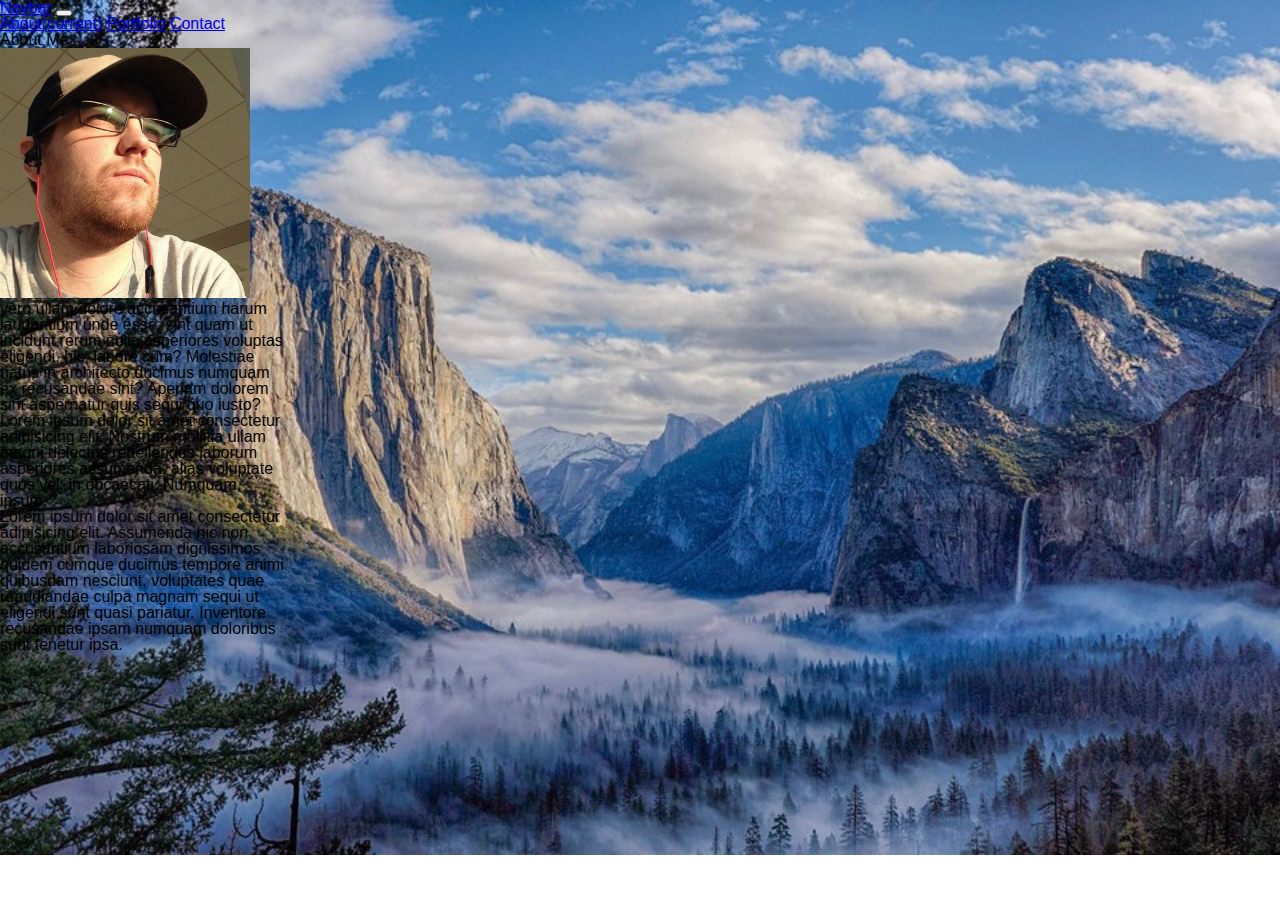
==== index.html @ d98d5298 "Created and partially styled the pages" ====
<!DOCTYPE html>
<html lang="en">

<head>
    <meta charset="UTF-8">
    <meta name="viewport" content="width=device-width, initial-scale=1.0">
    <meta http-equiv="X-UA-Compatible" content="ie=edge">
    <link rel="stylesheet" href="portfolio.html">
    <link rel="stylesheet" href="contact.html">
    <link rel="stylesheet" href="https://stackpath.bootstrapcdn.com/bootstrap/4.1.3/css/bootstrap.min.css" integrity="sha384-MCw98/SFnGE8fJT3GXwEOngsV7Zt27NXFoaoApmYm81iuXoPkFOJwJ8ERdknLPMO"
        crossorigin="anonymous">
    <link rel="stylesheet" href="assets/css/reset.css">
    <link rel="stylesheet" href="assets/css/style.css">
    <title>About</title>
</head>

<body>
    <nav class="navbar navbar-expand-lg navbar-light bg-light">
        <a class="navbar-brand" href="#">Navbar</a>
        <button class="navbar-toggler" type="button" data-toggle="collapse" data-target="#navbarNavAltMarkup"
            aria-controls="navbarNavAltMarkup" aria-expanded="false" aria-label="Toggle navigation">
            <span class="navbar-toggler-icon"></span>
        </button>
        <div class="collapse navbar-collapse" id="navbarNavAltMarkup">
            <div class="navbar-nav">
                <a class="nav-item nav-link active" href="index.html">About<span class="sr-only">(current)</span></a>
                <a class="nav-item nav-link" href="portfolio.html">Portfolio</a>
                <a class="nav-item nav-link" href="contact.html">Contact</a>
            </div>
        </div>
    </nav>

    <main>
        <section class="card" style="width: 18rem;">
            <p class="card-title">About Me</p>
            <img class="card-img-top" src="assets/images/profile.jpg" alt="Card image cap">
            <div class="card-body">
                <p class="card-text">vero ullam dolore accusantium harum laudantium unde esse, sint quam ut incidunt
                    rerum
                    nulla asperiores voluptas eligendi, hic, labore cum? Molestiae natus in architecto ducimus numquam
                    ex
                    recusandae sint? Aperiam dolorem sint aspernatur quis sequi quo iusto?</p>
                <p class="card-text">Lorem ipsum dolor sit amet consectetur adipisicing elit. Nostrum mollitia ullam
                    magni
                    delectus repellendus laborum asperiores assumenda, alias voluptate quos vel, in obcaecati. Numquam,
                    ipsum.</p>
                <p class="card-text">Lorem ipsum dolor sit amet consectetur adipisicing elit. Assumenda hic non
                    accusantium
                    laboriosam dignissimos quidem cumque ducimus tempore animi quibusdam nesciunt, voluptates quae
                    repudiandae culpa magnam sequi ut eligendi sunt quasi pariatur. Inventore recusandae ipsam numquam
                    doloribus sunt tenetur ipsa.</p>
            </div>
        </section>
    </main>
</body>

</html>
---- assets/css/style.css ----
body {
    background: url(../images/background.jpg);
    background-repeat: no-repeat;
    background-size: cover;
    font-family: 'Arial', 'Helvetica Neue', Helvetica, sans-serif;
}

.contact {
padding-top: 50px;
}
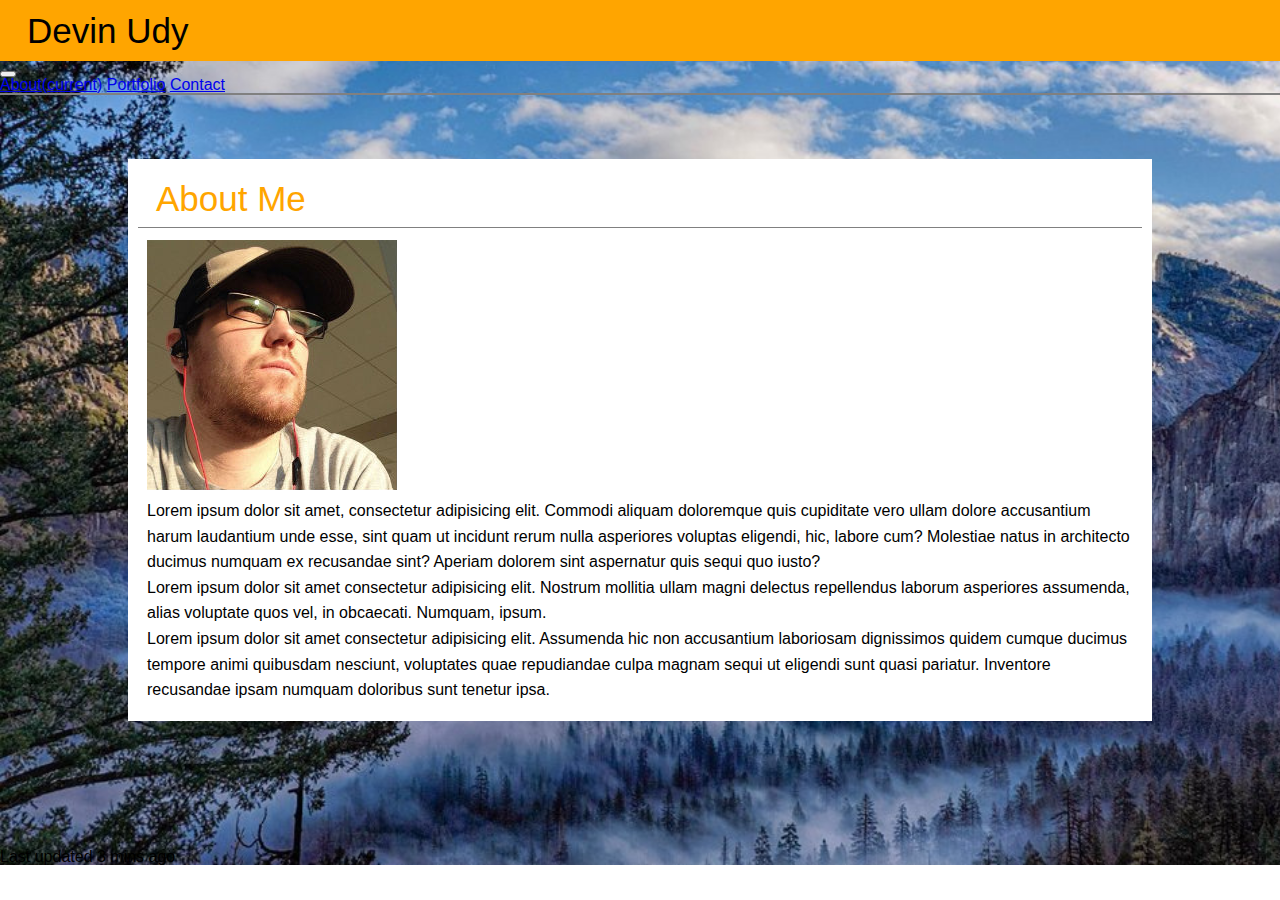
==== commit 4a65f120: "styled the navbar, restructured and styled the about page, styled portfolio page" ====
--- a/index.html
+++ b/index.html
@@ -16,7 +16,7 @@
 
 <body>
     <nav class="navbar navbar-expand-lg navbar-light bg-light">
-        <a class="navbar-brand" href="#">Navbar</a>
+        <p class="navbar-brand">Devin Udy</p>
         <button class="navbar-toggler" type="button" data-toggle="collapse" data-target="#navbarNavAltMarkup"
             aria-controls="navbarNavAltMarkup" aria-expanded="false" aria-label="Toggle navigation">
             <span class="navbar-toggler-icon"></span>
@@ -30,28 +30,49 @@
         </div>
     </nav>
 
+
+
     <main>
-        <section class="card" style="width: 18rem;">
-            <p class="card-title">About Me</p>
-            <img class="card-img-top" src="assets/images/profile.jpg" alt="Card image cap">
-            <div class="card-body">
-                <p class="card-text">vero ullam dolore accusantium harum laudantium unde esse, sint quam ut incidunt
-                    rerum
-                    nulla asperiores voluptas eligendi, hic, labore cum? Molestiae natus in architecto ducimus numquam
-                    ex
-                    recusandae sint? Aperiam dolorem sint aspernatur quis sequi quo iusto?</p>
-                <p class="card-text">Lorem ipsum dolor sit amet consectetur adipisicing elit. Nostrum mollitia ullam
-                    magni
-                    delectus repellendus laborum asperiores assumenda, alias voluptate quos vel, in obcaecati. Numquam,
-                    ipsum.</p>
-                <p class="card-text">Lorem ipsum dolor sit amet consectetur adipisicing elit. Assumenda hic non
-                    accusantium
-                    laboriosam dignissimos quidem cumque ducimus tempore animi quibusdam nesciunt, voluptates quae
-                    repudiandae culpa magnam sequi ut eligendi sunt quasi pariatur. Inventore recusandae ipsam numquam
-                    doloribus sunt tenetur ipsa.</p>
+        <div class="container">
+            <div class="card-group">
+                <div class="card">
+                    <h5 class="card-title">About Me</h5>
+                </div>
             </div>
-        </section>
+            <div class="about card-group">
+                <div class="card">
+                    <img class="card-img-top" src="assets/images/profile.jpg" alt="Card image cap">
+                </div>
+                <div class="card">
+                    <div class="card-body">
+                        <p class="card-text">Lorem ipsum dolor sit amet, consectetur adipisicing elit. Commodi aliquam
+                            doloremque quis cupiditate vero ullam dolore accusantium harum laudantium unde esse, sint
+                            quam
+                            ut incidunt rerum nulla asperiores voluptas eligendi, hic, labore cum? Molestiae natus in
+                            architecto ducimus numquam ex recusandae sint? Aperiam dolorem sint aspernatur quis sequi
+                            quo
+                            iusto?
+                        </p>
+                        <p class="card-text">Lorem ipsum dolor sit amet consectetur adipisicing elit. Nostrum mollitia
+                            ullam magni delectus repellendus laborum asperiores assumenda, alias voluptate quos vel, in
+                            obcaecati. Numquam, ipsum.
+                        </p>
+                        <p class="card-text">Lorem ipsum dolor sit amet consectetur adipisicing elit. Assumenda hic non
+                            accusantium laboriosam dignissimos quidem cumque ducimus tempore animi quibusdam nesciunt,
+                            voluptates quae repudiandae culpa magnam sequi ut eligendi sunt quasi pariatur. Inventore
+                            recusandae ipsam numquam doloribus sunt tenetur ipsa.
+                        </p>
+                    </div>
+                </div>
+            </div>
+        </div>
     </main>
+
+    <footer class="card">
+        <div class="card-body">
+            <p class="card-text"><small class="text-muted">Last updated 3 mins ago</small></p>
+        </div>
+    </footer>
 </body>
 
 </html>--- a/assets/css/style.css
+++ b/assets/css/style.css
@@ -5,6 +5,75 @@
     font-family: 'Arial', 'Helvetica Neue', Helvetica, sans-serif;
 }
 
+nav {
+    border-bottom: 2px solid #808080;
+}
+
+nav p {
+    font-size: 35px;
+    background: #ffa500;
+    padding: 1vw 3vh;
+}
+
+/*End Nav Bar*/
+
+main {
+    font-family: 'Arial', 'Helvetica Neue', Helvetica, sans-serif;
+    line-height: 1.6;
+    display: flex;
+    align-content: center;
+    margin: 0 10%;
+    background: #fff;
+    margin-top: 5vw;
+    margin-bottom: 10vw;
+    padding: 0 10px 5px 10px;
+}
+
+.container .card-group .card .card-title, .portfolio.card #card-title {
+    margin-top: .75rem;
+    margin-bottom: 0rem;
+    padding-left: 2vh; 
+    color: #ffa500;
+    font-size: 35px;
+    border-bottom: 1px solid #808080;
+}
+
+main .about.card-group {
+    padding: 1vw 1vh;
+}
+
+main .card-group .card {
+    border: none;
+}
+
+main .card-group .card img {
+    border-radius: none;
+}
+/*End About/Main Content*/
+
+.portfolio.card {
+    border: none;
+}
+
+.portfolio.card #card-title {
+    margin-bottom: 1vw;
+}
+
+#company-title {
+    text-decoration: none;
+    color: #000;
+    font-family: 'Georgia', Times, Times New Roman, serif;
+    background: #ffa500;
+    padding: 10px 0;
+    width: 100%;
+    margin-top: 70%;
+    opacity: .8;
+    font-weight: bold;
+    text-align: center;
+}
+
+/*End Portfolio*/
+
 .contact {
 padding-top: 50px;
 }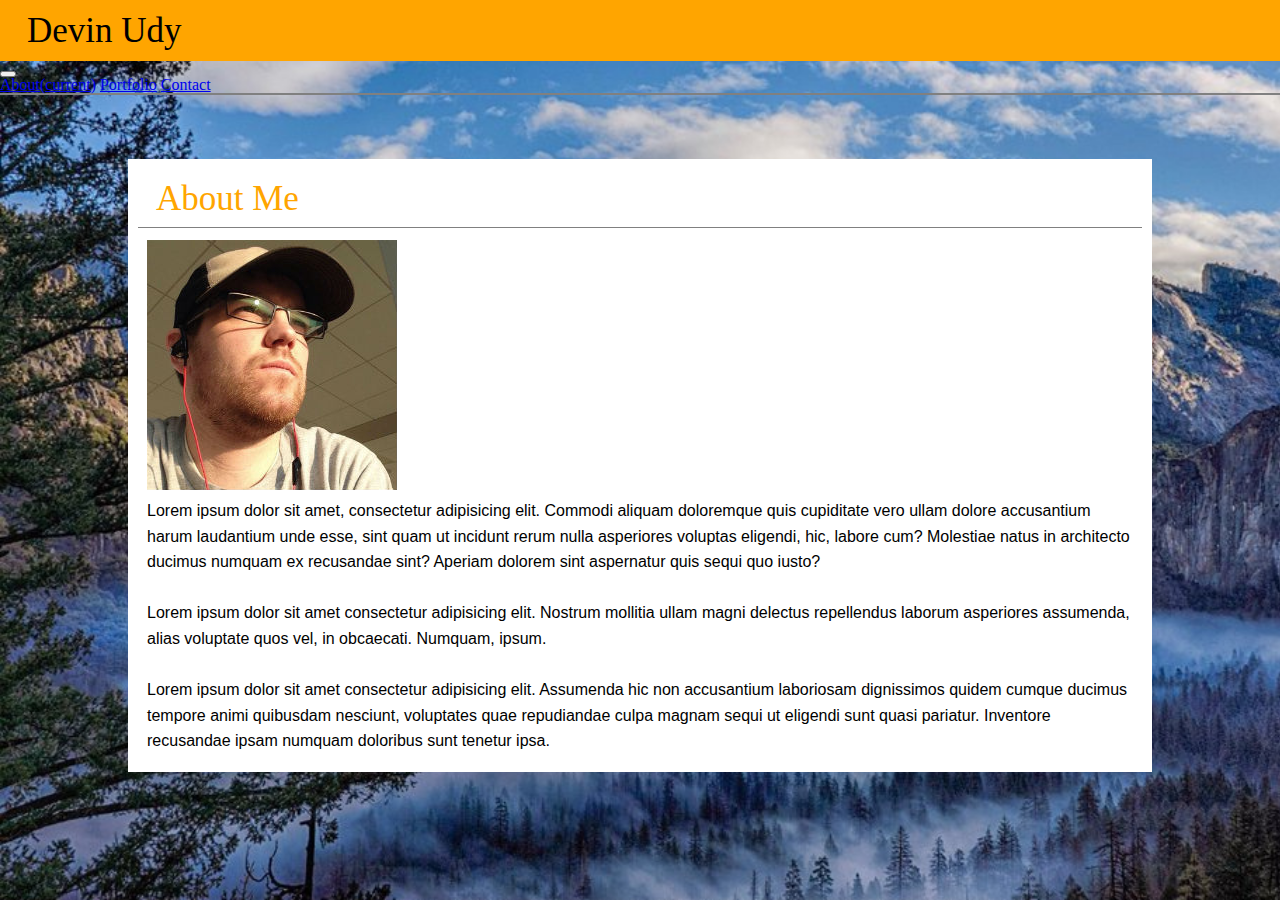
==== commit 8dccd828: "positioned and styled the contact page and footers" ====
--- a/index.html
+++ b/index.html
@@ -53,10 +53,12 @@
                             quo
                             iusto?
                         </p>
+                        <br>
                         <p class="card-text">Lorem ipsum dolor sit amet consectetur adipisicing elit. Nostrum mollitia
                             ullam magni delectus repellendus laborum asperiores assumenda, alias voluptate quos vel, in
                             obcaecati. Numquam, ipsum.
                         </p>
+                        <br>
                         <p class="card-text">Lorem ipsum dolor sit amet consectetur adipisicing elit. Assumenda hic non
                             accusantium laboriosam dignissimos quidem cumque ducimus tempore animi quibusdam nesciunt,
                             voluptates quae repudiandae culpa magnam sequi ut eligendi sunt quasi pariatur. Inventore
@@ -70,7 +72,7 @@
 
     <footer class="card">
         <div class="card-body">
-            <p class="card-text"><small class="text-muted">Last updated 3 mins ago</small></p>
+            <p class="card-text"><small class="text-muted">copywrite &copy;</small></p>
         </div>
     </footer>
 </body>
--- a/assets/css/style.css
+++ b/assets/css/style.css
@@ -6,6 +6,7 @@
 }
 
 nav {
+    font-family: 'Georgia', Times, Times New Roman, serif;
     border-bottom: 2px solid #808080;
 }
 
@@ -29,12 +30,13 @@
     padding: 0 10px 5px 10px;
 }
 
-.container .card-group .card .card-title, .portfolio.card #card-title {
+.container .card-group .card .card-title, .portfolio.card #card-title, .contact .card-title {
     margin-top: .75rem;
     margin-bottom: 0rem;
     padding-left: 2vh; 
     color: #ffa500;
     font-size: 35px;
+    font-family: 'Georgia', Times, Times New Roman, serif;
     border-bottom: 1px solid #808080;
 }
 
@@ -71,9 +73,31 @@
     font-weight: bold;
     text-align: center;
 }
-
 /*End Portfolio*/
 
-.contact {
-padding-top: 50px;
+.contact .card {
+    font-family: 'Georgia', Times, Times New Roman, serif;
+    border: none;
+}
+
+.contact .title {
+    border-bottom: 1px solid #808080;
+}
+
+.contact .input-group.mb-3 {
+    margin-top: 1vw;
+}
+
+.contact .card .input-group .input-group-prepend .form-control {
+    font-family: 'Arial', 'Helvetica Neue', Helvetica, sans-serif;
+    
+}
+/*End Contact*/
+
+footer {
+    text-align: center;
+    color: #f5f5f5;
+    background: #808080;
+    position: fixed;
+    width: 100%;
 }